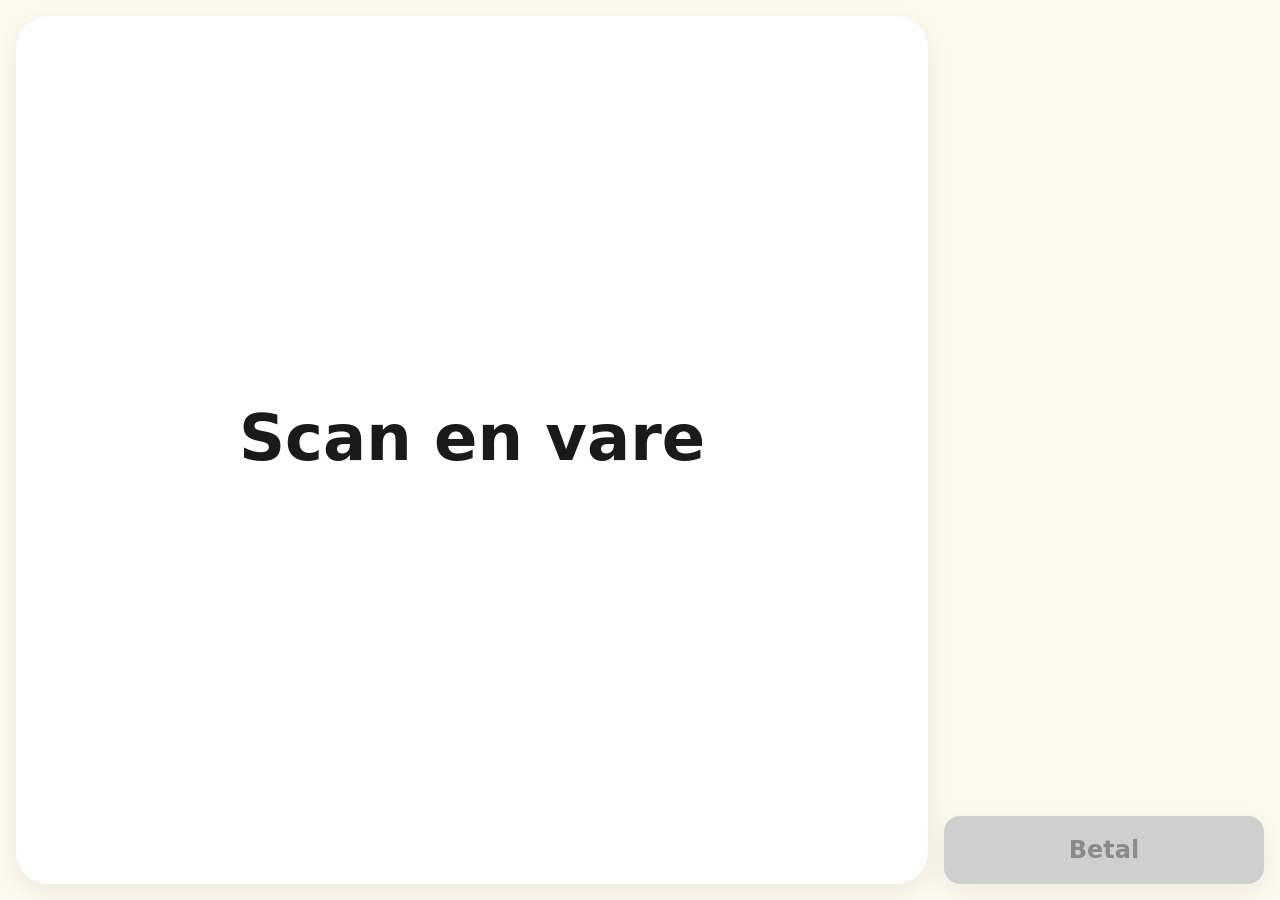
==== index.html @ 3d6c9668 "first" ====
<!doctype html>
<html lang="da">
  <head>
    <meta charset="utf-8" />
    <title>Kasseapperat</title>
    <meta
      name="viewport"
      content="width=device-width, initial-scale=1, maximum-scale=1, user-scalable=no, viewport-fit=cover"
    />
    <meta name="apple-mobile-web-app-capable" content="yes" />
    <meta name="apple-mobile-web-app-status-bar-style" content="black-translucent" />
    <meta name="apple-mobile-web-app-title" content="Kasse" />
    <meta name="theme-color" content="#ffd400" />
    <link rel="manifest" href="manifest.webmanifest" />
    <link rel="apple-touch-icon" href="icon.svg" />
    <link rel="icon" href="icon.svg" type="image/svg+xml" />
    <link rel="stylesheet" href="styles.css" />
  </head>
  <body>
    <div id="layout">
      <main id="hero" class="empty">
        <img id="hero-img" alt="" hidden />
        <div class="text">
          <div id="hero-name">Scan en vare</div>
          <div id="hero-brand"></div>
        </div>
      </main>
      <aside id="sidebar">
        <ul id="history"></ul>
        <button id="pay-btn" type="button" disabled>Betal</button>
      </aside>
    </div>
    <div id="pay-modal" hidden>
      <div class="sheet">
        <div id="pay-count"></div>
        <div id="pay-total"></div>
        <div class="row">
          <button id="cancel-btn" type="button">Fortryd</button>
          <button id="paid-btn" type="button">Betalt</button>
        </div>
      </div>
    </div>
    <div id="success" hidden>
      <svg viewBox="0 0 100 100" aria-hidden="true">
        <circle cx="50" cy="50" r="44" />
        <path d="M28 52 l16 16 l28 -32" />
      </svg>
    </div>
    <div id="status" aria-live="polite"></div>
    <script type="module" src="app.js"></script>
  </body>
</html>
---- styles.css ----
:root {
  --bg: #fffaf0;
  --fg: #1a1a1a;
  --muted: #6b6b6b;
  --accent: #ffd400;
  --green: #34a853;
  --green-dark: #2b8a43;
  --card: #ffffff;
  --shadow: 0 8px 32px rgba(0, 0, 0, 0.08);
}

* {
  box-sizing: border-box;
  -webkit-tap-highlight-color: transparent;
}

html,
body {
  margin: 0;
  padding: 0;
  height: 100%;
  background: var(--bg);
  color: var(--fg);
  font-family: -apple-system, BlinkMacSystemFont, "SF Pro Rounded", "SF Pro Text", system-ui,
    sans-serif;
  overflow: hidden;
  -webkit-user-select: none;
  user-select: none;
  touch-action: manipulation;
}

body {
  display: grid;
  grid-template-rows: 1fr;
  padding: env(safe-area-inset-top) env(safe-area-inset-right) env(safe-area-inset-bottom)
    env(safe-area-inset-left);
}

#layout {
  display: grid;
  grid-template-columns: 1fr 20rem;
  gap: 1rem;
  padding: 1rem;
  min-height: 0;
  height: 100%;
}

#hero {
  display: grid;
  grid-template-rows: minmax(0, 1fr) auto;
  align-items: center;
  justify-items: center;
  gap: 1.5rem;
  padding: 2rem;
  background: var(--card);
  border-radius: 2rem;
  box-shadow: var(--shadow);
  min-height: 0;
  overflow: hidden;
}

#hero.empty #hero-img {
  display: none;
}

#hero-img {
  max-width: 100%;
  max-height: 100%;
  object-fit: contain;
  border-radius: 1rem;
}

#hero .text {
  display: flex;
  flex-direction: column;
  align-items: center;
  text-align: center;
  gap: 0.5rem;
  max-width: 100%;
}

#hero-name {
  font-size: clamp(2rem, 5vw, 4rem);
  font-weight: 800;
  line-height: 1.1;
  word-break: break-word;
}

#hero-brand {
  font-size: clamp(1rem, 2vw, 1.5rem);
  color: var(--muted);
}

#hero-brand:empty {
  display: none;
}

#hero-barcode {
  font-size: 0.9rem;
  color: var(--muted);
  font-family: "SF Mono", Menlo, monospace;
  letter-spacing: 0.05em;
}

#hero-barcode:empty {
  display: none;
}

#hero.flash {
  animation: flash 0.4s ease-out;
}

@keyframes flash {
  0% {
    background: var(--accent);
    transform: scale(1);
  }
  40% {
    background: var(--accent);
    transform: scale(1.01);
  }
  100% {
    background: var(--card);
    transform: scale(1);
  }
}

#sidebar {
  display: grid;
  grid-template-rows: minmax(0, 1fr) auto;
  gap: 1rem;
  min-height: 0;
}

#history {
  list-style: none;
  margin: 0;
  padding: 0;
  display: flex;
  flex-direction: column;
  gap: 0.5rem;
  overflow-y: auto;
  overflow-x: hidden;
  scrollbar-width: none;
  min-height: 0;
}

#history::-webkit-scrollbar {
  display: none;
}

#history li {
  display: grid;
  grid-template-columns: 3rem 1fr auto;
  align-items: center;
  gap: 0.75rem;
  background: var(--card);
  border-radius: 0.75rem;
  padding: 0.5rem 0.75rem;
  box-shadow: var(--shadow);
}

#history img {
  width: 3rem;
  height: 3rem;
  object-fit: contain;
  border-radius: 0.5rem;
  background: #f4f4f4;
}

#history img:not([src]) {
  visibility: hidden;
}

#history .name {
  font-size: 1rem;
  line-height: 1.2;
  overflow: hidden;
  text-overflow: ellipsis;
  display: -webkit-box;
  -webkit-line-clamp: 2;
  -webkit-box-orient: vertical;
}

#history .price {
  font-size: 0.95rem;
  font-weight: 600;
  color: var(--muted);
  white-space: nowrap;
}

button {
  font: inherit;
  border: none;
  cursor: pointer;
  -webkit-user-select: none;
  user-select: none;
}

#pay-btn {
  background: var(--green);
  color: white;
  font-size: 1.5rem;
  font-weight: 700;
  padding: 1.25rem;
  border-radius: 1rem;
  box-shadow: var(--shadow);
  transition: transform 0.1s, background 0.1s;
}

#pay-btn:disabled {
  background: #cfcfcf;
  color: #8a8a8a;
  cursor: default;
}

#pay-btn:not(:disabled):active {
  transform: scale(0.98);
  background: var(--green-dark);
}

#pay-modal {
  position: fixed;
  inset: 0;
  background: rgba(0, 0, 0, 0.5);
  display: grid;
  place-items: center;
  padding: 1rem;
  z-index: 10;
}

#pay-modal[hidden] {
  display: none;
}

#pay-modal .sheet {
  background: var(--card);
  border-radius: 2rem;
  padding: 3rem;
  text-align: center;
  box-shadow: var(--shadow);
  min-width: min(24rem, 90vw);
}

#pay-count {
  font-size: 2rem;
  color: var(--muted);
  margin-bottom: 0.5rem;
}

#pay-total {
  font-size: 4rem;
  font-weight: 800;
  margin-bottom: 2rem;
}

#pay-modal .row {
  display: flex;
  gap: 1rem;
  justify-content: center;
}

#cancel-btn {
  background: #e0e0e0;
  color: var(--fg);
  font-size: 1.25rem;
  font-weight: 600;
  padding: 1rem 2rem;
  border-radius: 1rem;
}

#paid-btn {
  background: var(--green);
  color: white;
  font-size: 1.25rem;
  font-weight: 700;
  padding: 1rem 2.5rem;
  border-radius: 1rem;
  box-shadow: var(--shadow);
}

#paid-btn:active {
  background: var(--green-dark);
  transform: scale(0.98);
}

#success {
  position: fixed;
  inset: 0;
  background: var(--green);
  display: grid;
  place-items: center;
  z-index: 20;
  animation: fadein 0.2s ease-out;
}

#success[hidden] {
  display: none;
}

#success svg {
  width: min(40vw, 40vh);
  height: min(40vw, 40vh);
}

#success circle {
  fill: none;
  stroke: white;
  stroke-width: 4;
  stroke-dasharray: 276;
  stroke-dashoffset: 276;
  animation: draw-circle 0.5s ease-out forwards;
}

#success path {
  fill: none;
  stroke: white;
  stroke-width: 8;
  stroke-linecap: round;
  stroke-linejoin: round;
  stroke-dasharray: 80;
  stroke-dashoffset: 80;
  animation: draw-check 0.3s ease-out 0.4s forwards;
}

@keyframes fadein {
  from {
    opacity: 0;
  }
  to {
    opacity: 1;
  }
}

@keyframes draw-circle {
  to {
    stroke-dashoffset: 0;
  }
}

@keyframes draw-check {
  to {
    stroke-dashoffset: 0;
  }
}

#status {
  position: fixed;
  top: calc(env(safe-area-inset-top) + 0.5rem);
  right: calc(env(safe-area-inset-right) + 1rem);
  font-size: 0.9rem;
  color: var(--muted);
  pointer-events: none;
}

@media (orientation: portrait) and (max-width: 900px) {
  #layout {
    grid-template-columns: 1fr;
    grid-template-rows: 1fr auto;
  }
  #sidebar {
    grid-template-rows: auto auto;
    max-height: 40vh;
  }
  #history {
    max-height: 30vh;
  }
}
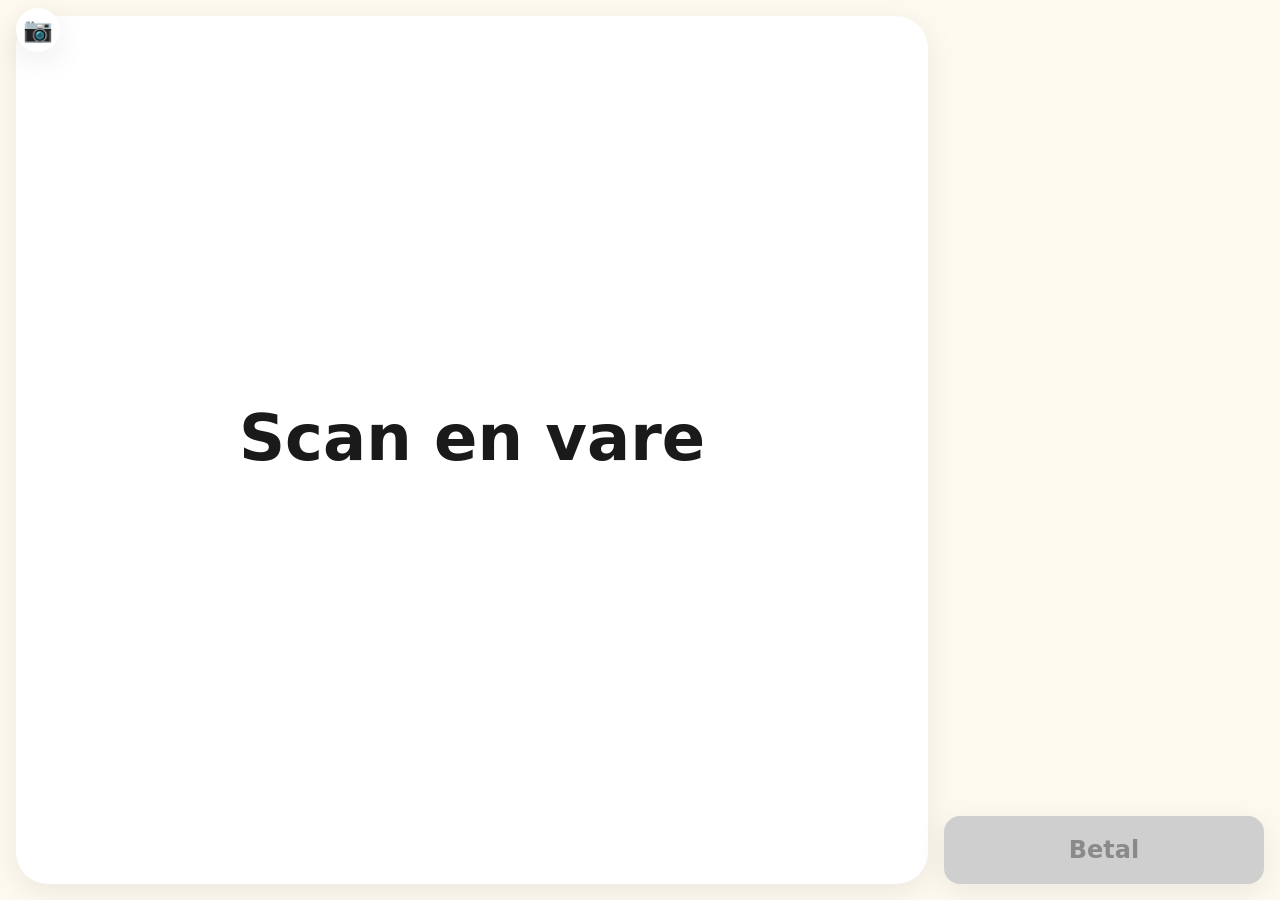
==== commit 6381b5ce: "books and add photos" ====
--- a/index.html
+++ b/index.html
@@ -46,6 +46,7 @@
         <path d="M28 52 l16 16 l28 -32" />
       </svg>
     </div>
+    <a href="add-photo.html" id="photo-link" aria-label="Tilføj foto">📷</a>
     <div id="status" aria-live="polite"></div>
     <script type="module" src="app.js"></script>
   </body>
--- a/styles.css
+++ b/styles.css
@@ -366,3 +366,367 @@
     max-height: 30vh;
   }
 }
+
+#photo-link {
+  position: fixed;
+  top: calc(env(safe-area-inset-top) + 0.5rem);
+  left: calc(env(safe-area-inset-left) + 1rem);
+  font-size: 1.5rem;
+  text-decoration: none;
+  background: var(--card);
+  border-radius: 999px;
+  width: 2.75rem;
+  height: 2.75rem;
+  display: grid;
+  place-items: center;
+  box-shadow: var(--shadow);
+  z-index: 5;
+}
+
+body.photo-page {
+  display: grid;
+  grid-template-rows: auto 1fr;
+  overflow: auto;
+}
+
+#photo-header {
+  display: flex;
+  align-items: center;
+  gap: 1rem;
+  padding: 1rem;
+}
+
+#photo-header h1 {
+  font-size: 1.25rem;
+  margin: 0;
+  font-weight: 700;
+}
+
+#photo-back {
+  font-size: 1.5rem;
+  text-decoration: none;
+  color: var(--fg);
+  background: var(--card);
+  border-radius: 999px;
+  width: 2.5rem;
+  height: 2.5rem;
+  display: grid;
+  place-items: center;
+  box-shadow: var(--shadow);
+}
+
+#photo-layout {
+  display: grid;
+  grid-template-columns: 1fr 1fr;
+  gap: 1rem;
+  padding: 0 1rem 1rem;
+  min-height: 0;
+  align-items: start;
+}
+
+@media (orientation: portrait) and (max-width: 900px) {
+  #photo-layout {
+    grid-template-columns: 1fr;
+  }
+}
+
+#product-card,
+#camera-card {
+  background: var(--card);
+  border-radius: 1.5rem;
+  padding: 1rem;
+  box-shadow: var(--shadow);
+  display: flex;
+  flex-direction: column;
+  gap: 1rem;
+}
+
+#product-card .row {
+  display: flex;
+  gap: 0.5rem;
+}
+
+#barcode-input,
+#image-field {
+  font: inherit;
+  font-size: 1rem;
+  padding: 0.75rem 1rem;
+  border-radius: 0.75rem;
+  border: 1px solid #e0e0e0;
+  background: #fff;
+}
+
+#barcode-input {
+  flex: 1;
+  min-width: 0;
+}
+
+.product-preview {
+  display: grid;
+  grid-template-columns: auto 1fr;
+  gap: 1rem;
+  align-items: center;
+  min-height: 6rem;
+}
+
+#product-card.empty .product-preview {
+  color: var(--muted);
+}
+
+#product-img {
+  width: 6rem;
+  height: 6rem;
+  object-fit: contain;
+  border-radius: 0.75rem;
+  background: #f4f4f4;
+}
+
+#product-name {
+  font-size: 1.25rem;
+  font-weight: 700;
+  line-height: 1.2;
+}
+
+#product-brand {
+  font-size: 0.95rem;
+  color: var(--muted);
+}
+
+#camera-card video,
+#camera-card #snap-preview {
+  width: 100%;
+  max-height: 60vh;
+  background: #000;
+  border-radius: 1rem;
+  object-fit: cover;
+}
+
+#camera-card canvas {
+  display: none;
+}
+
+.camera-controls {
+  display: flex;
+  gap: 0.5rem;
+  flex-wrap: wrap;
+}
+
+.camera-controls button {
+  flex: 1;
+  font-size: 1rem;
+  font-weight: 600;
+  padding: 0.9rem 1rem;
+  border-radius: 0.75rem;
+  background: var(--accent);
+  color: var(--fg);
+}
+
+.camera-controls #upload-btn {
+  background: var(--green);
+  color: white;
+}
+
+.camera-controls button:disabled {
+  background: #cfcfcf;
+  color: #8a8a8a;
+  cursor: default;
+}
+
+.camera-controls button:not(:disabled):active {
+  transform: scale(0.98);
+}
+
+[data-mode-show="update"] {
+  display: none;
+}
+
+[data-mode-show="create"] {
+  display: none;
+}
+
+body[data-mode="update"] [data-mode-show="update"] {
+  display: revert;
+}
+
+body[data-mode="update"] #camera-card {
+  display: flex;
+}
+
+body[data-mode="create"] [data-mode-show="create"] {
+  display: revert;
+}
+
+body[data-mode="create"] #create-card {
+  display: flex;
+  flex-direction: column;
+  gap: 1rem;
+}
+
+#create-card {
+  background: var(--card);
+  border-radius: 1.5rem;
+  padding: 1rem;
+  box-shadow: var(--shadow);
+  grid-column: 1 / -1;
+}
+
+#create-card h2 {
+  margin: 0;
+  font-size: 1.25rem;
+}
+
+.photo-slots {
+  display: grid;
+  grid-template-columns: repeat(3, 1fr);
+  gap: 0.75rem;
+}
+
+@media (orientation: portrait) and (max-width: 600px) {
+  .photo-slots {
+    grid-template-columns: 1fr;
+  }
+}
+
+.photo-slot {
+  display: flex;
+  flex-direction: column;
+  gap: 0.5rem;
+  padding: 0.5rem;
+  border: 1px solid #e0e0e0;
+  border-radius: 0.75rem;
+  background: #fafafa;
+}
+
+.slot-label {
+  font-size: 0.9rem;
+  font-weight: 600;
+}
+
+.slot-preview {
+  aspect-ratio: 1;
+  background: #f0f0f0;
+  border-radius: 0.5rem;
+  overflow: hidden;
+  display: grid;
+  place-items: center;
+  color: var(--muted);
+  font-size: 0.85rem;
+}
+
+.slot-preview.empty::after {
+  content: "Intet billede";
+}
+
+.slot-preview img {
+  width: 100%;
+  height: 100%;
+  object-fit: cover;
+}
+
+.slot-snap {
+  font: inherit;
+  font-size: 0.95rem;
+  font-weight: 600;
+  padding: 0.6rem;
+  border-radius: 0.5rem;
+  background: var(--accent);
+  color: var(--fg);
+}
+
+#create-camera {
+  width: 100%;
+  max-height: 50vh;
+  background: #000;
+  border-radius: 1rem;
+  object-fit: cover;
+}
+
+#create-camera-status {
+  font-size: 0.85rem;
+  color: var(--muted);
+  text-align: center;
+}
+
+#create-form {
+  display: flex;
+  flex-direction: column;
+  gap: 0.75rem;
+}
+
+#create-form .form-row {
+  display: grid;
+  grid-template-columns: 1fr 1fr;
+  gap: 0.75rem;
+}
+
+@media (orientation: portrait) and (max-width: 600px) {
+  #create-form .form-row {
+    grid-template-columns: 1fr;
+  }
+}
+
+#create-form label {
+  display: flex;
+  flex-direction: column;
+  gap: 0.25rem;
+  font-size: 0.85rem;
+  color: var(--muted);
+}
+
+#create-form input,
+#create-form textarea,
+#create-form select {
+  font: inherit;
+  font-size: 1rem;
+  padding: 0.7rem 0.9rem;
+  border-radius: 0.6rem;
+  border: 1px solid #e0e0e0;
+  background: #fff;
+  color: var(--fg);
+}
+
+#create-form fieldset {
+  border: 1px solid #e0e0e0;
+  border-radius: 0.75rem;
+  padding: 0.75rem;
+}
+
+#create-form legend {
+  font-size: 0.85rem;
+  color: var(--muted);
+  padding: 0 0.5rem;
+}
+
+.nutri-grid {
+  display: grid;
+  grid-template-columns: repeat(2, 1fr);
+  gap: 0.5rem;
+  margin-top: 0.5rem;
+}
+
+#more-fields summary {
+  cursor: pointer;
+  padding: 0.5rem 0;
+  font-weight: 600;
+}
+
+#create-submit {
+  font: inherit;
+  font-size: 1.1rem;
+  font-weight: 700;
+  padding: 1rem;
+  border-radius: 0.75rem;
+  background: var(--green);
+  color: white;
+  box-shadow: var(--shadow);
+}
+
+#create-submit:disabled {
+  background: #cfcfcf;
+  color: #8a8a8a;
+}
+
+#create-submit:not(:disabled):active {
+  transform: scale(0.99);
+  background: var(--green-dark);
+}
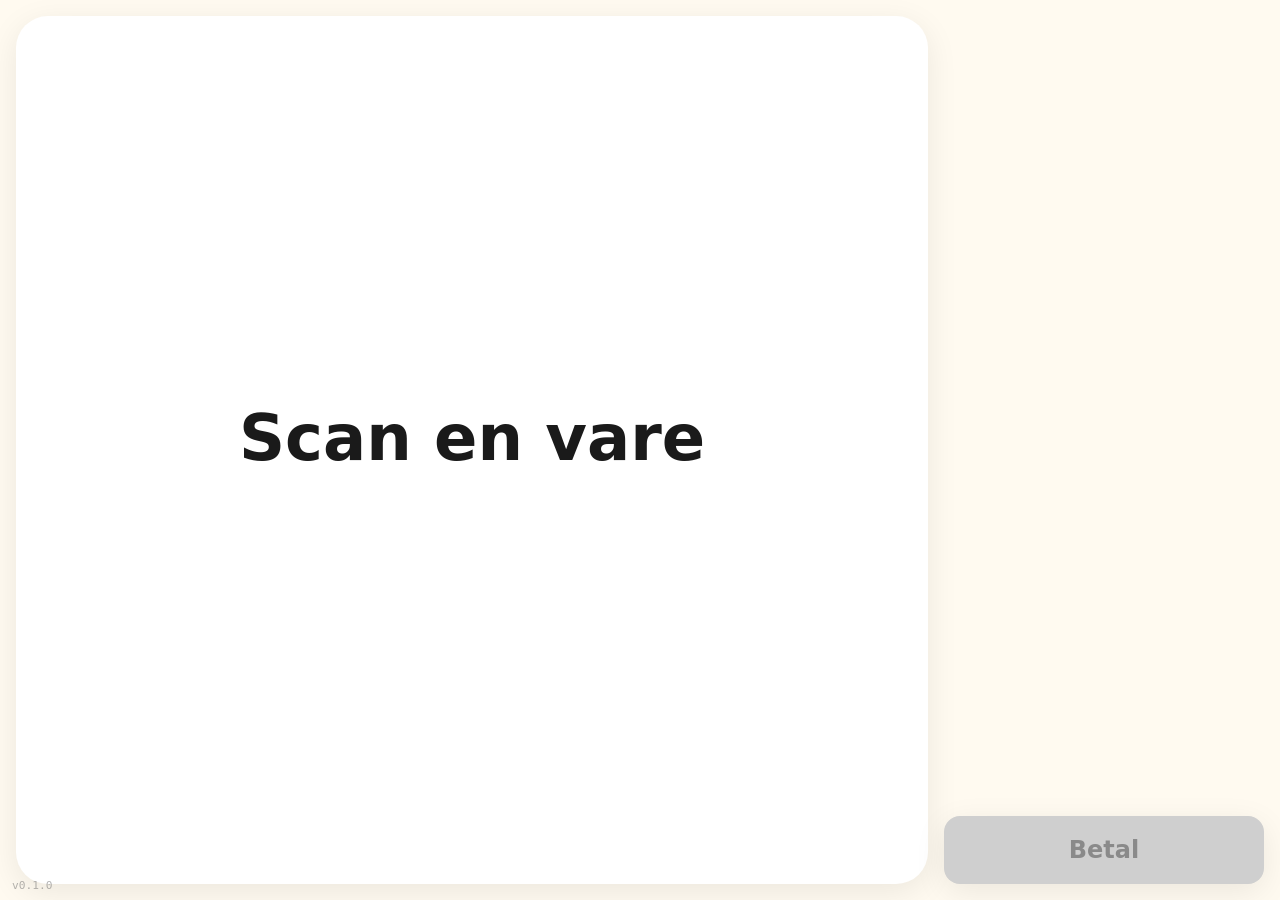
==== commit 36f770f1: "added version number" ====
--- a/index.html
+++ b/index.html
@@ -46,8 +46,8 @@
         <path d="M28 52 l16 16 l28 -32" />
       </svg>
     </div>
-    <a href="add-photo.html" id="photo-link" aria-label="Tilføj foto">📷</a>
     <div id="status" aria-live="polite"></div>
+    <div id="version">v0.1.0</div>
     <script type="module" src="app.js"></script>
   </body>
 </html>
--- a/styles.css
+++ b/styles.css
@@ -353,6 +353,18 @@
   pointer-events: none;
 }
 
+#version {
+  position: fixed;
+  bottom: calc(env(safe-area-inset-bottom) + 0.5rem);
+  left: calc(env(safe-area-inset-left) + 0.75rem);
+  font-size: 0.7rem;
+  color: var(--muted);
+  opacity: 0.5;
+  font-family: "SF Mono", Menlo, monospace;
+  pointer-events: none;
+  z-index: 1;
+}
+
 @media (orientation: portrait) and (max-width: 900px) {
   #layout {
     grid-template-columns: 1fr;
